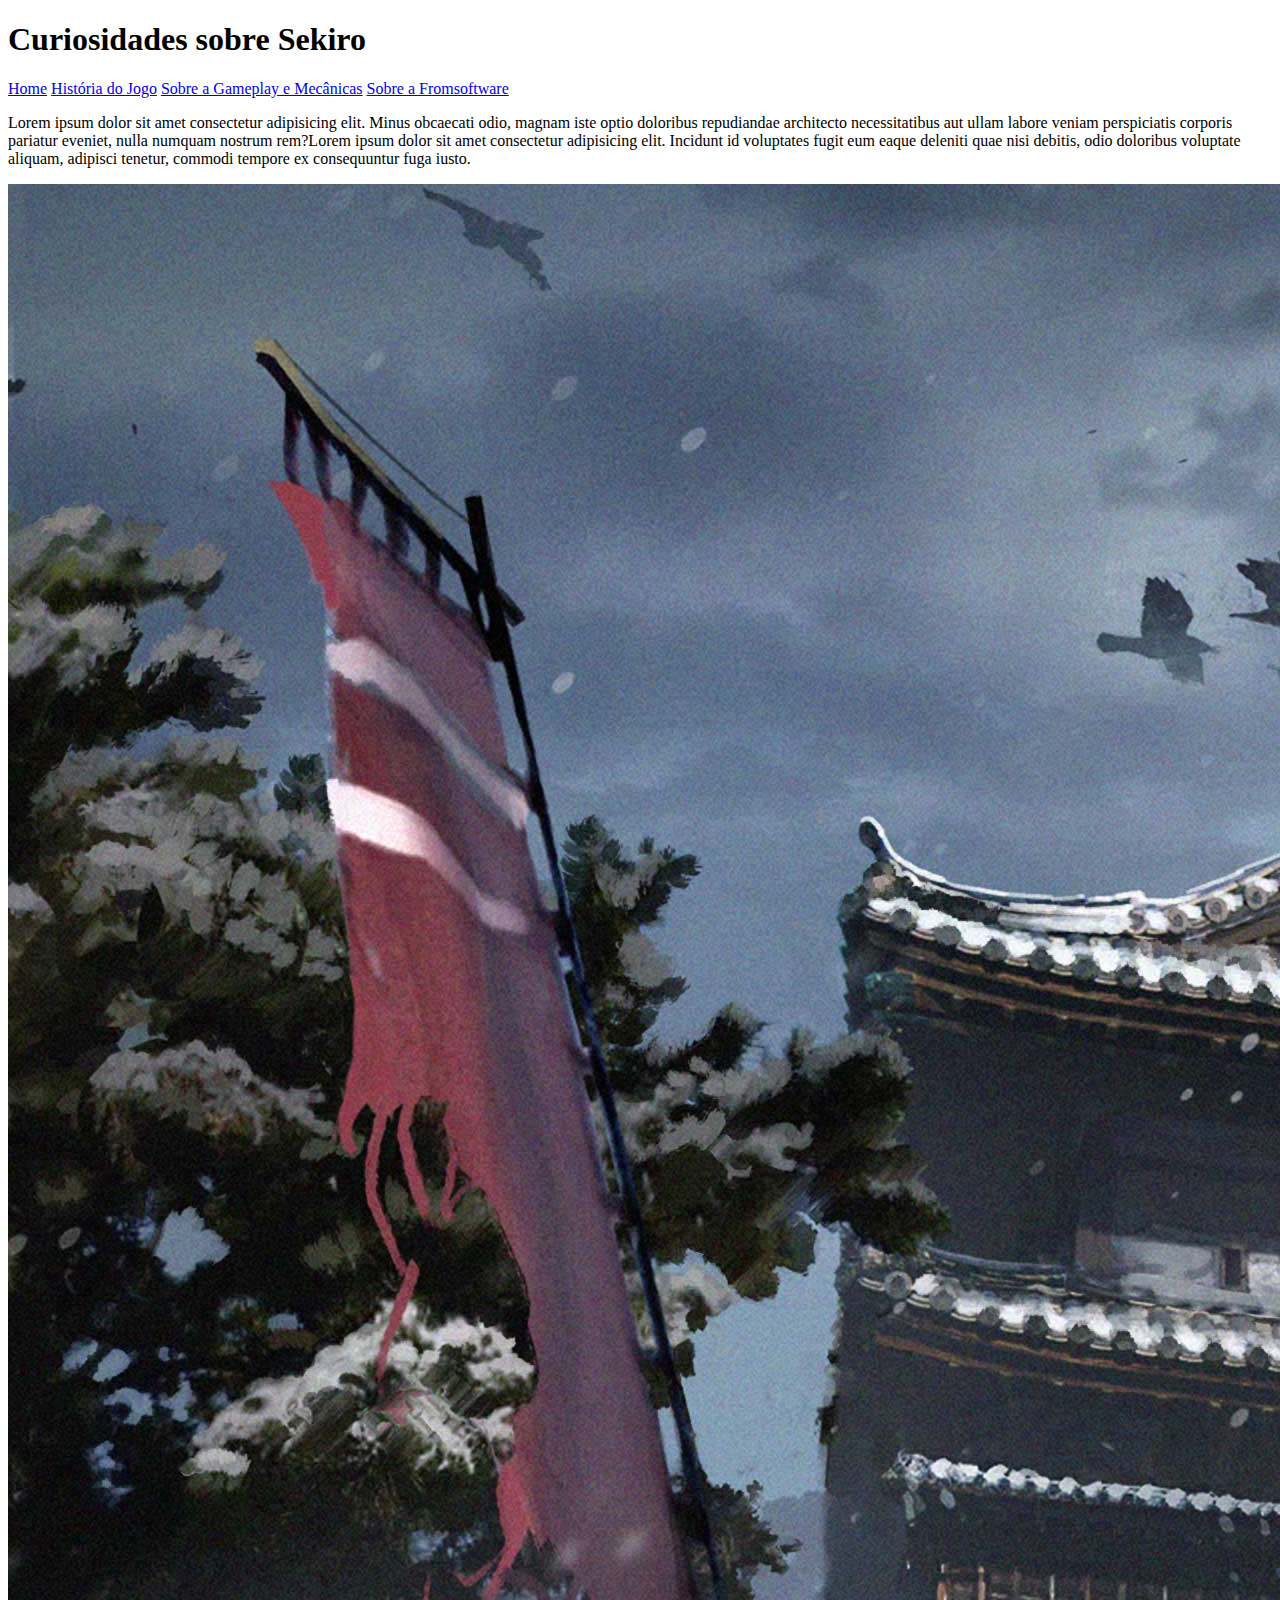
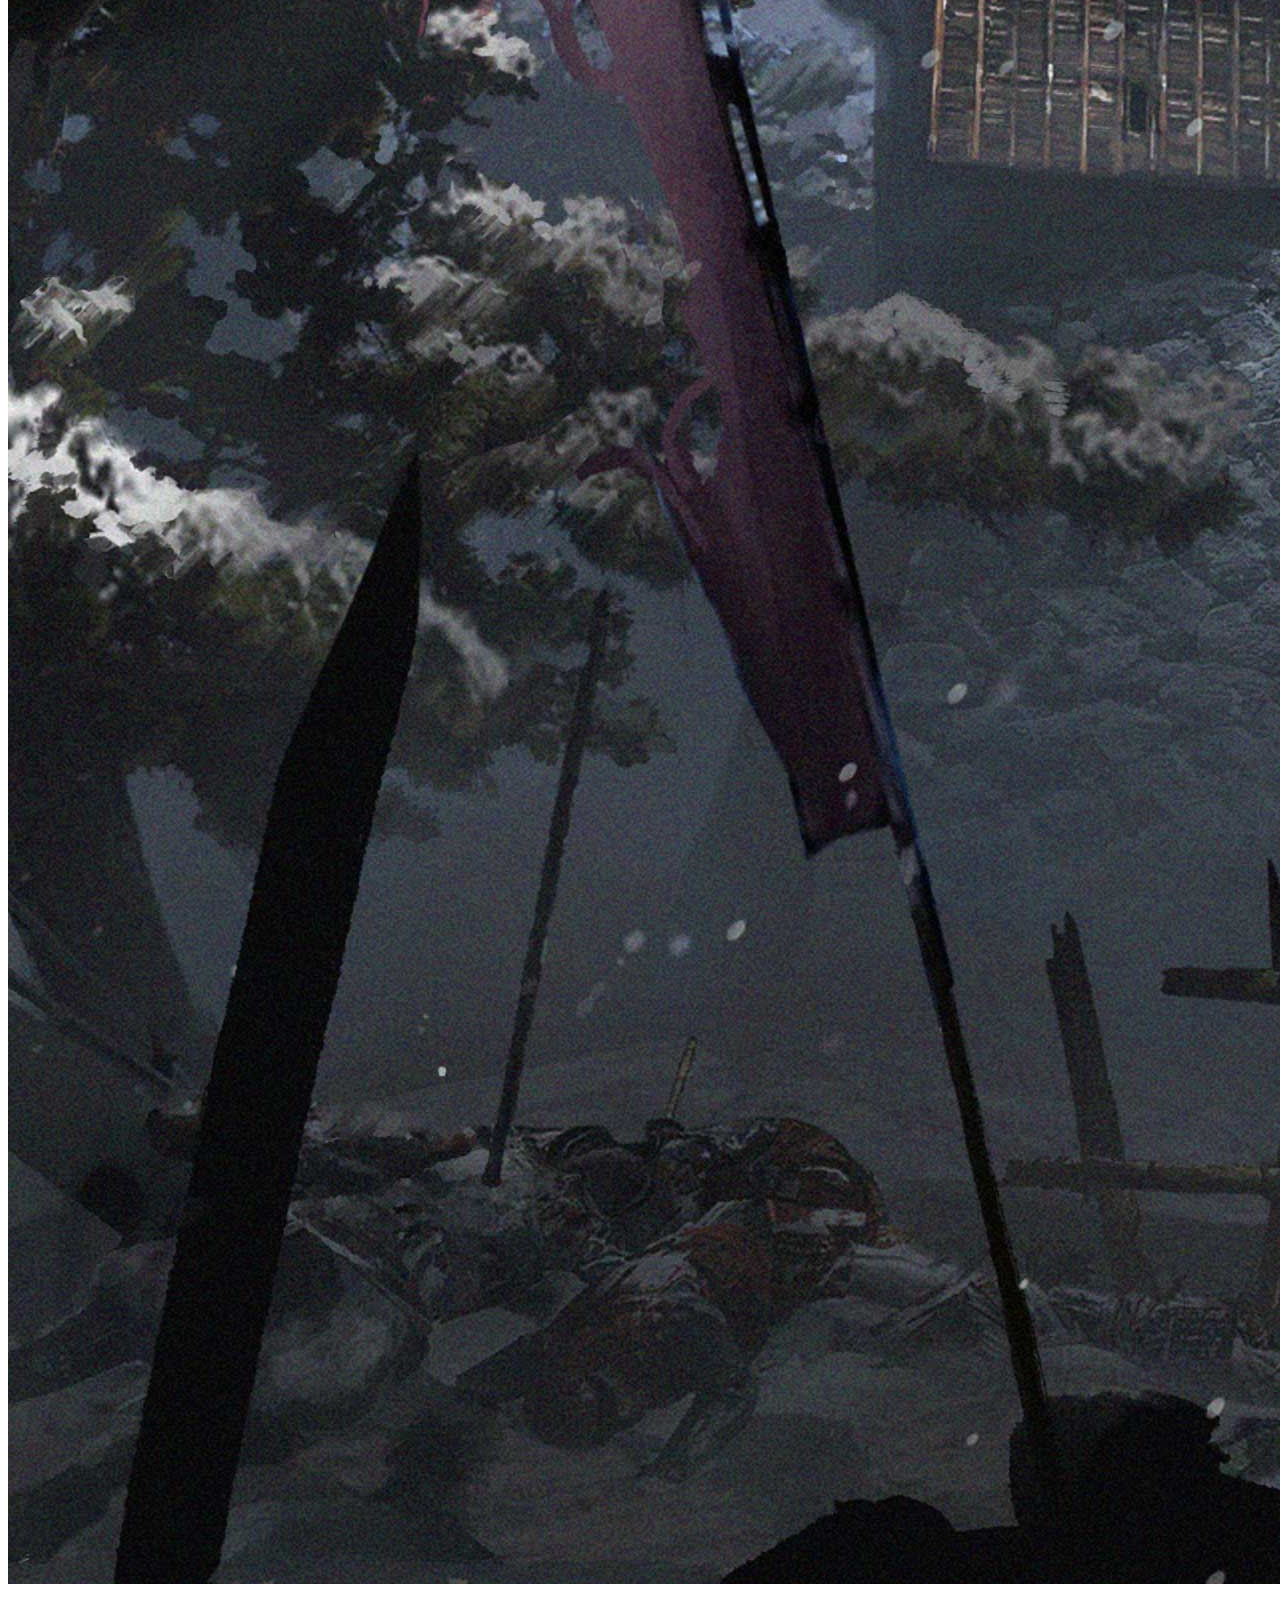
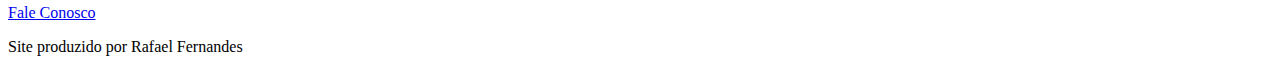
==== exercicios/ex teste/index.html @ 256213d3 "projeto sekiro" ====
<!DOCTYPE html>
<html lang="pt-br">
<head>
    <meta charset="UTF-8">
    <meta name="viewport" content="width=device-width, initial-scale=1.0">
    <title>Exercício Teste</title>

    <link rel="stylesheet" href="style.css">

    <link rel="shortcut icon" href="imagens/favicon.ico" type="image/x-icon">

</head>

<body>
    <div class="header">
        <h1>Curiosidades sobre Sekiro</h1>

        <a href="index.html">Home</a>
        
        <a href="historia.html" target="_self">História do Jogo</a>
        
        <a href="gameplay.html" target="_self">Sobre a Gameplay e Mecânicas</a>
        
        <a href="fromsoft.html" target="_self">Sobre a Fromsoftware</a>

    </div>

    <div>

        <article class="artigo">
            <p>
                Lorem ipsum dolor sit amet consectetur adipisicing elit. Minus obcaecati odio, magnam iste optio doloribus repudiandae architecto necessitatibus aut ullam labore veniam perspiciatis corporis pariatur eveniet, nulla numquam nostrum rem?Lorem ipsum dolor sit amet consectetur adipisicing elit. Incidunt id voluptates fugit eum eaque deleniti quae nisi debitis, odio doloribus voluptate aliquam, adipisci tenetur, commodi tempore ex consequuntur fuga iusto.
            </p>

        </article>
    
        <img src="imagens/Sekiro-conceptart.jpg" alt="IMAGEM PROMOCIONAL DO JOGO">



    </div>

    <div class="footer">

        <p>
            <a href="#">Fale Conosco</a>
        </p>

        <p>Site produzido por Rafael Fernandes</p>
    </div>

</body>
</html>
---- exercicios/ex teste/style.css ----
@charset "UTF-8";

img{
    


}
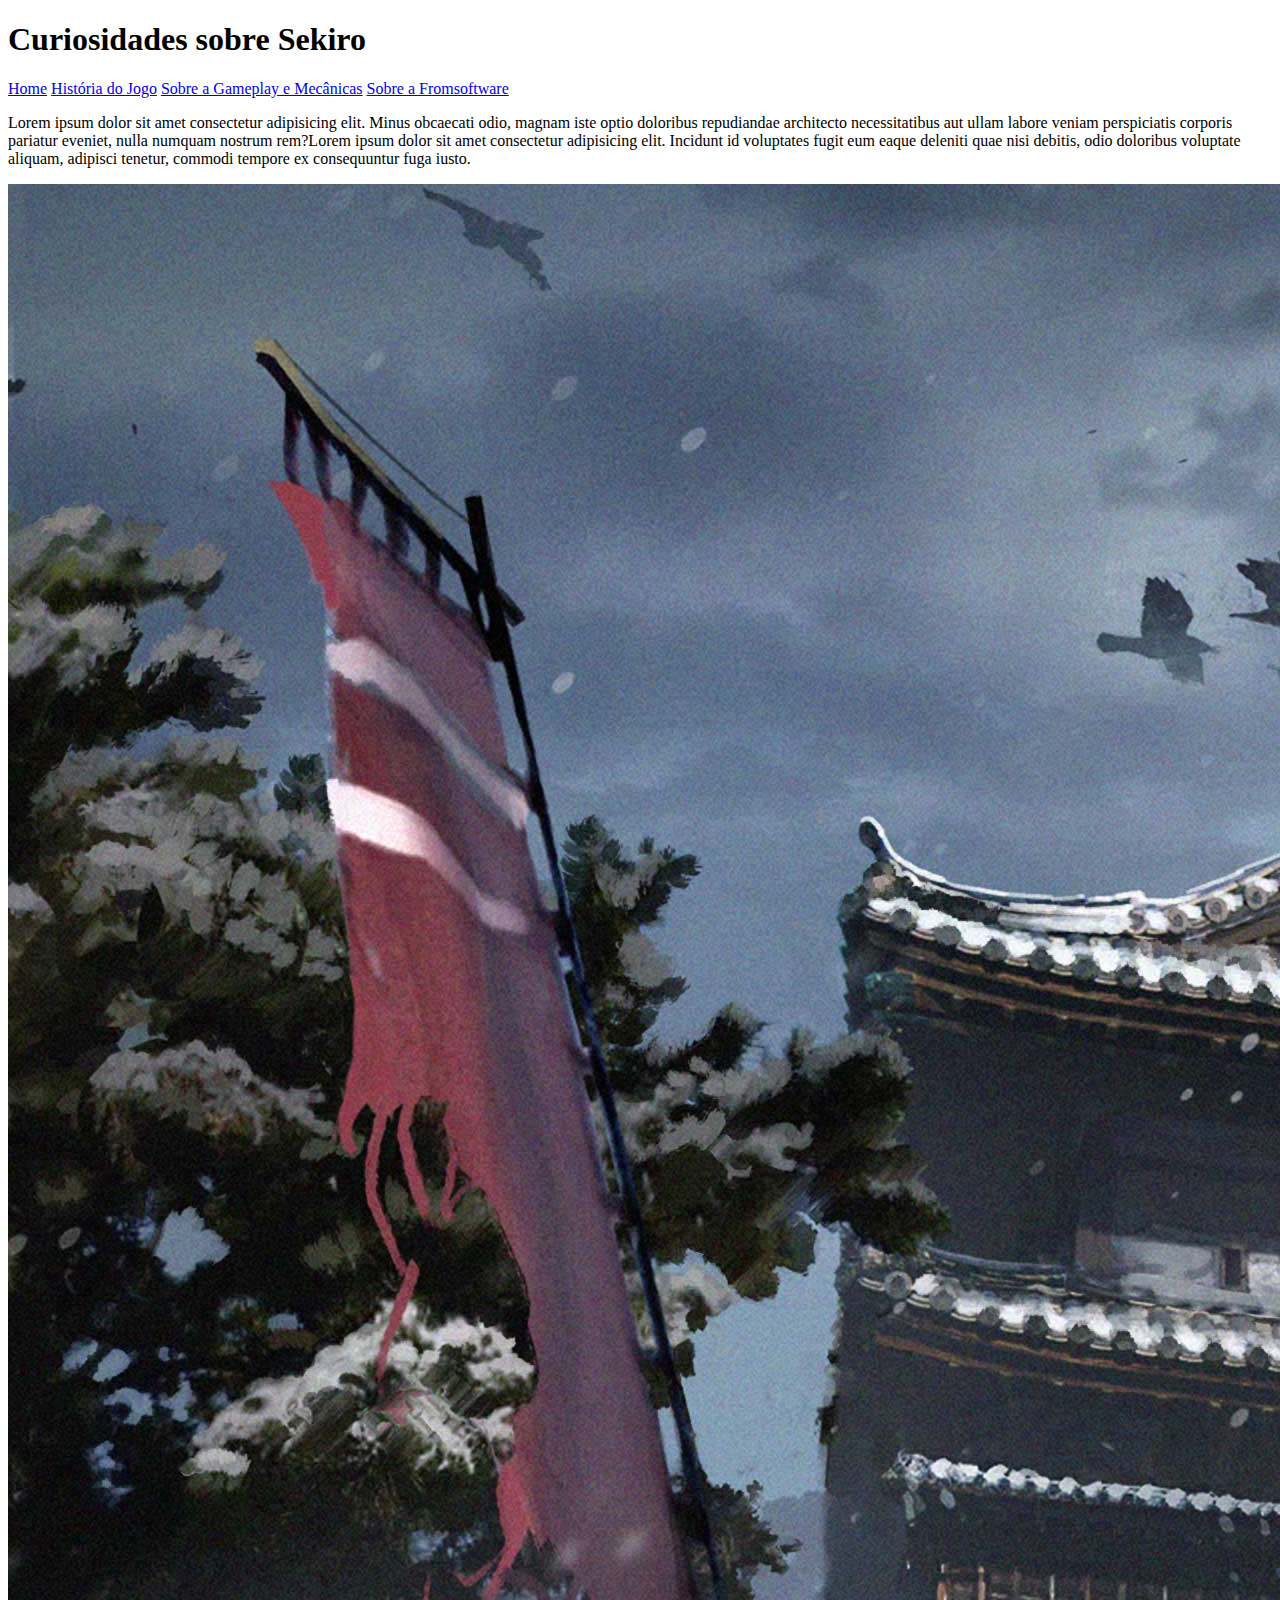
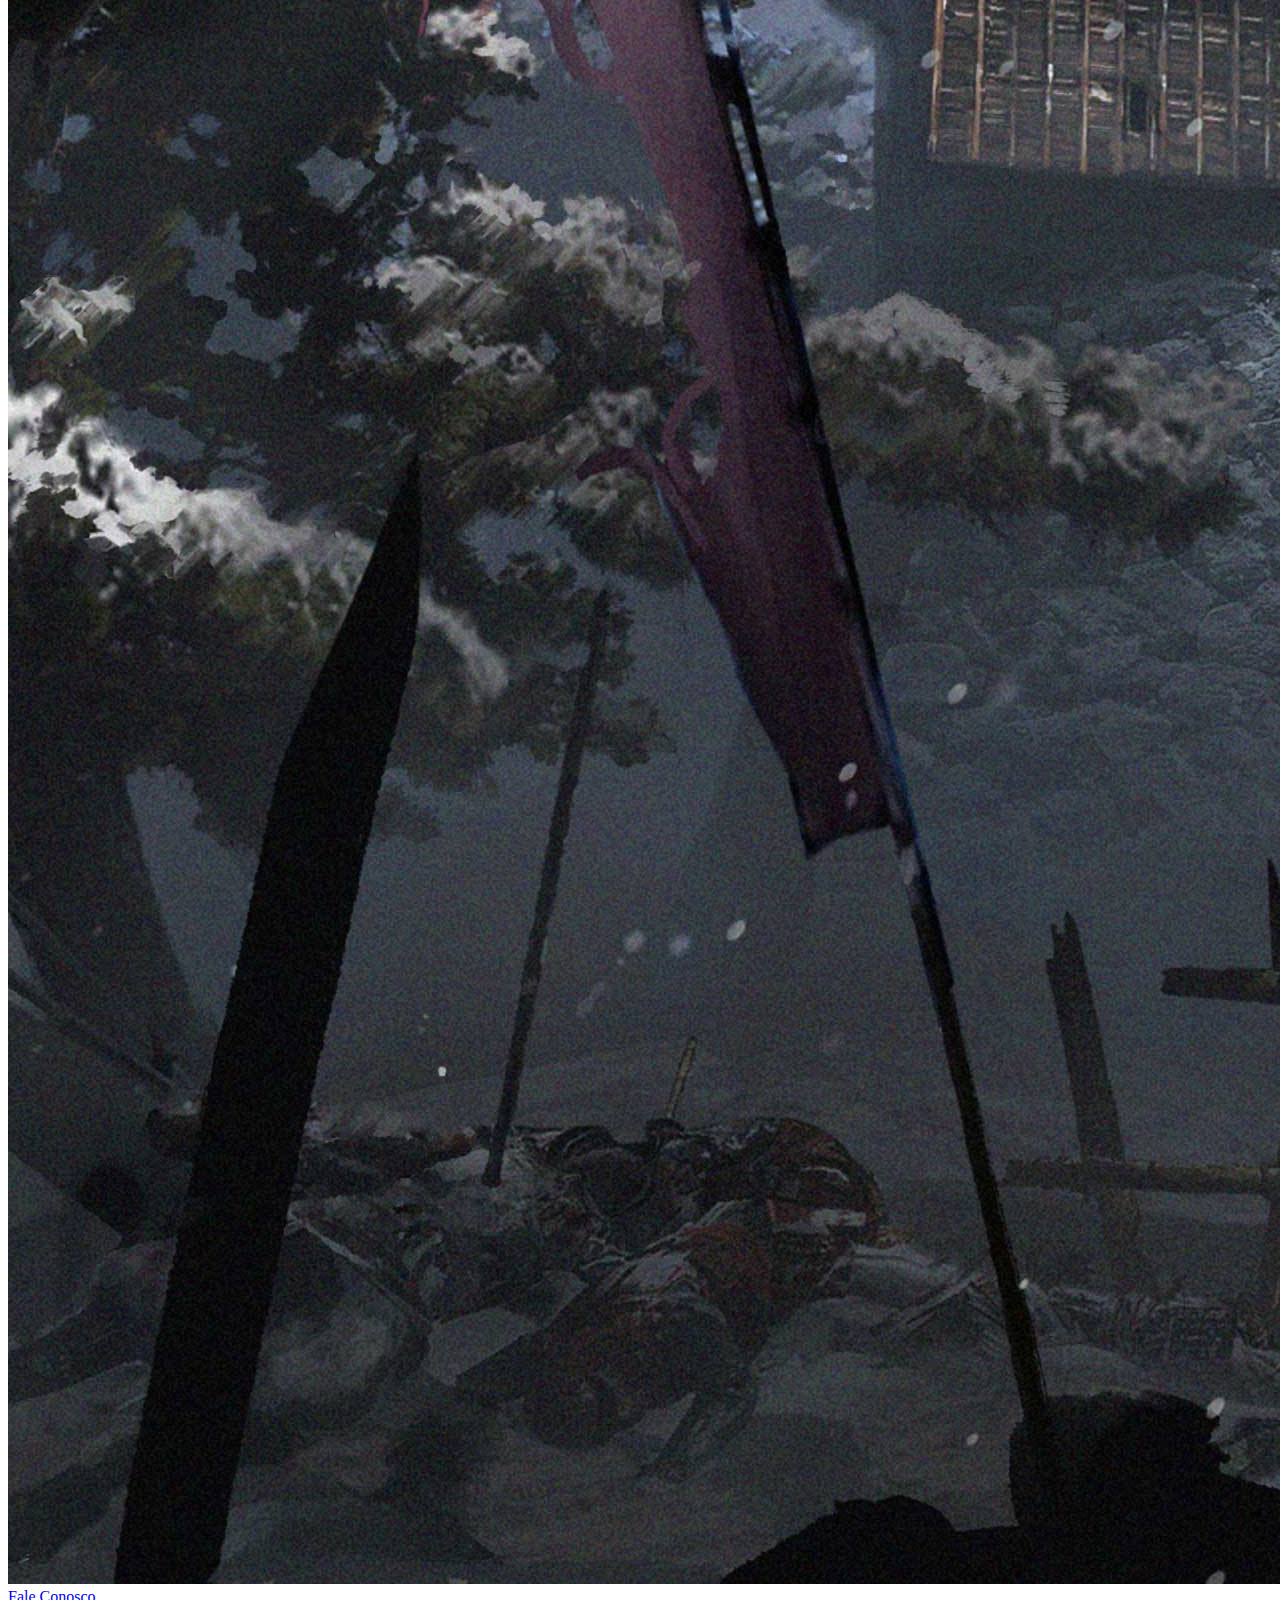
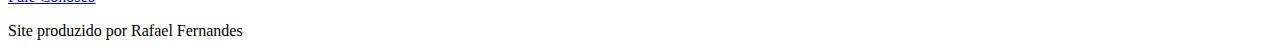
==== commit 46df832a: "att projetinhos" ====
--- a/exercicios/ex teste/index.html
+++ b/exercicios/ex teste/index.html
@@ -12,20 +12,22 @@
 </head>
 
 <body>
-    <div class="header">
+    <header>
         <h1>Curiosidades sobre Sekiro</h1>
 
-        <a href="index.html">Home</a>
-        
-        <a href="historia.html" target="_self">História do Jogo</a>
-        
-        <a href="gameplay.html" target="_self">Sobre a Gameplay e Mecânicas</a>
-        
-        <a href="fromsoft.html" target="_self">Sobre a Fromsoftware</a>
+        <nav>
+            <a href="index.html">Home</a>
+            
+            <a href="historia.html" target="_self">História do Jogo</a>
+            
+            <a href="gameplay.html" target="_self">Sobre a Gameplay e Mecânicas</a>
+            
+            <a href="fromsoft.html" target="_self">Sobre a Fromsoftware</a>
+        </nav>
 
-    </div>
+    </header>
 
-    <div>
+    <main>
 
         <article class="artigo">
             <p>
@@ -38,16 +40,16 @@
 
 
 
-    </div>
+    </main>
 
-    <div class="footer">
-
-        <p>
-            <a href="#">Fale Conosco</a>
-        </p>
-
+    <footer>
+    
+        
+        <a href="#">Fale Conosco</a>
+        
         <p>Site produzido por Rafael Fernandes</p>
-    </div>
+    
+    </footer>
 
 </body>
 </html>